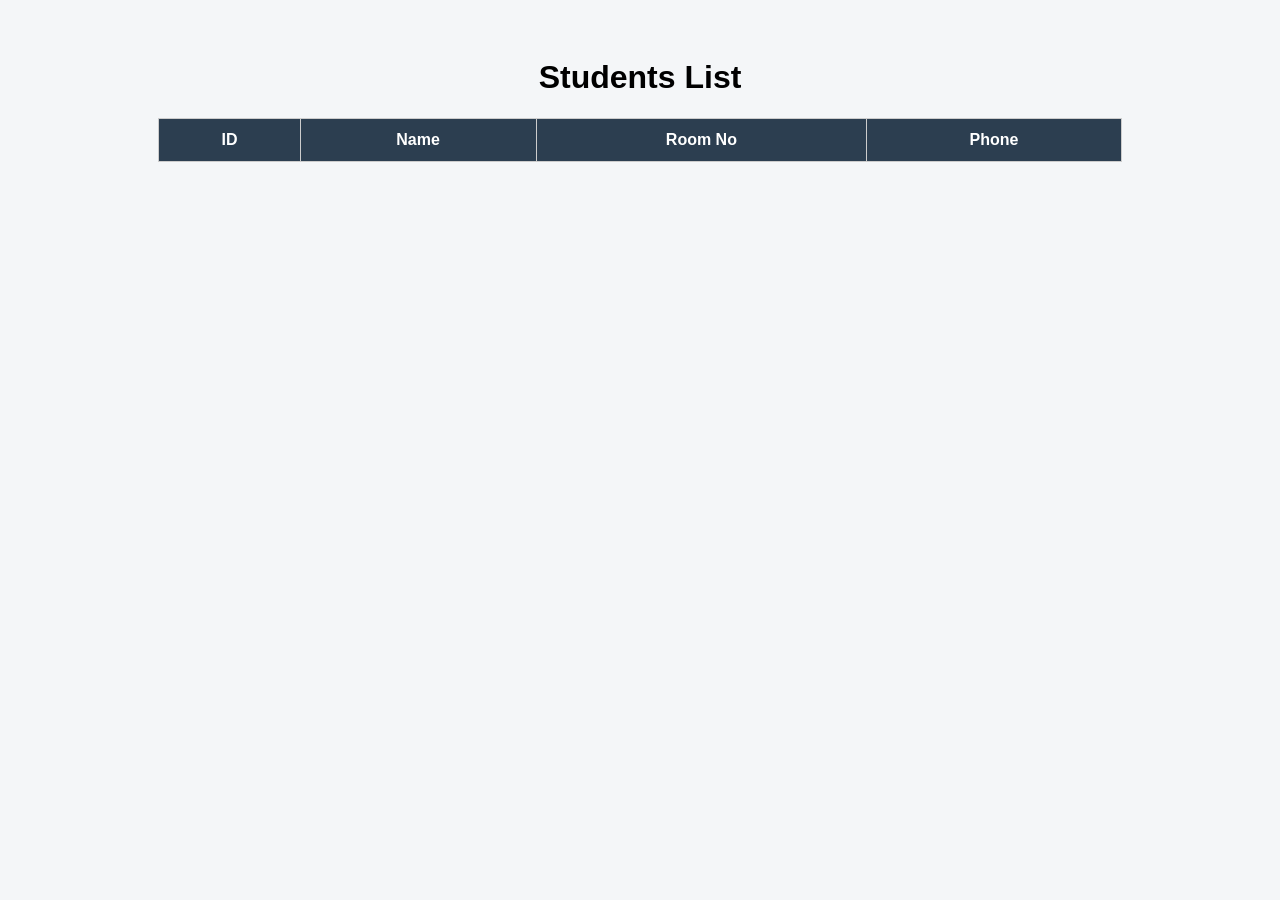
==== web/index.html @ 16275bec "Day 3: Frontend integration with REST API using embedded Tomcat" ====
<!DOCTYPE html>
<html lang="en">
<head>
    <meta charset="UTF-8">
    <title>Hostel Management System</title>
    <link rel="stylesheet" href="style.css">
</head>
<body>

<h1>Students List</h1>

<table id="studentsTable">
    <thead>
    <tr>
        <th>ID</th>
        <th>Name</th>
        <th>Room No</th>
        <th>Phone</th>
    </tr>
    </thead>
    <tbody id="studentsTableBody"></tbody>
</table>

<script src="app.js"></script>
</body>
</html>
---- web/style.css ----
body {
    font-family: Arial, sans-serif;
    padding: 30px;
    background-color: #f4f6f8;
}

h1 {
    text-align: center;
}

table {
    width: 80%;
    margin: auto;
    border-collapse: collapse;
    background-color: white;
}

th, td {
    padding: 12px;
    border: 1px solid #ccc;
    text-align: center;
}

th {
    background-color: #2c3e50;
    color: white;
}

tr:nth-child(even) {
    background-color: #f2f2f2;
}
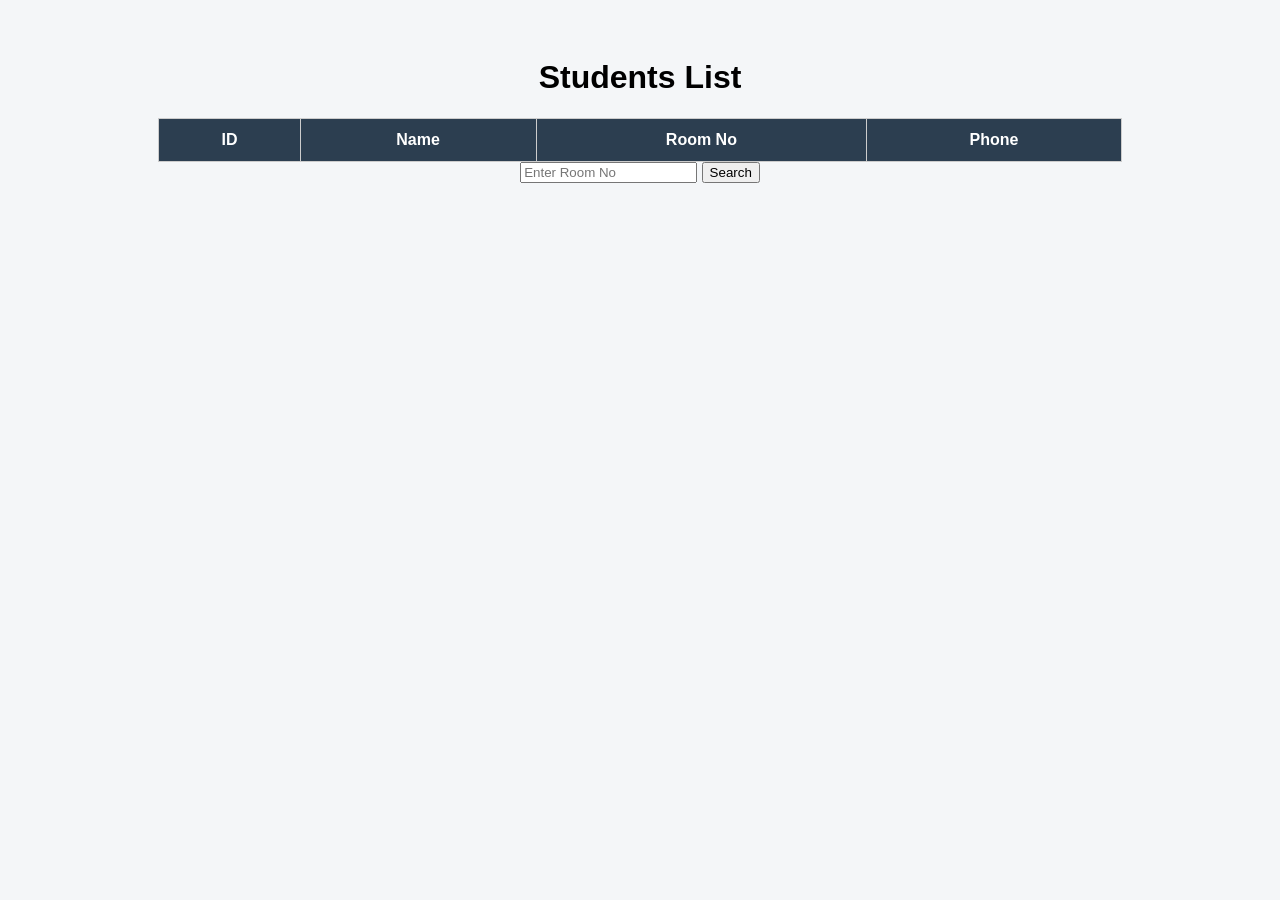
==== commit 6fcaa0cd: "Day 4: validate room capacity before adding students" ====
--- a/web/index.html
+++ b/web/index.html
@@ -21,6 +21,11 @@
     <tbody id="studentsTableBody"></tbody>
 </table>
 
+<div style="text-align:center; margin-bottom:20px;">
+    <input type="text" id="roomSearch" placeholder="Enter Room No">
+    <button onclick="searchByRoom()">Search</button>
+</div>
+
 <script src="app.js"></script>
 </body>
 </html>
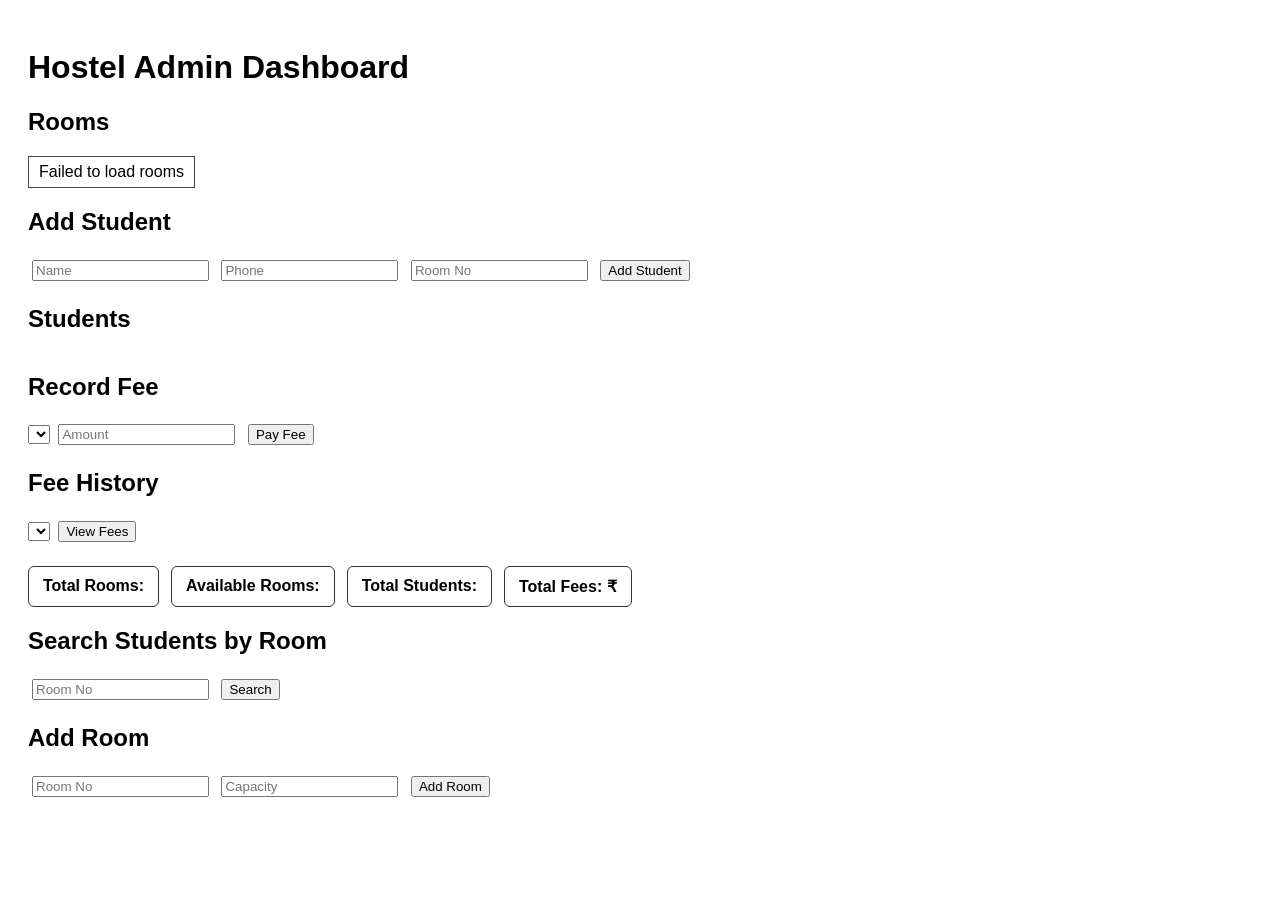
==== commit 6c1728f1: "Day 6:complete full-stack hostel management admin application with extensible design" ====
--- a/web/index.html
+++ b/web/index.html
@@ -1,30 +1,57 @@
 <!DOCTYPE html>
-<html lang="en">
+<html>
 <head>
     <meta charset="UTF-8">
-    <title>Hostel Management System</title>
+    <title>Hostel Admin</title>
     <link rel="stylesheet" href="style.css">
 </head>
 <body>
 
-<h1>Students List</h1>
+<h1>Hostel Admin Dashboard</h1>
 
-<table id="studentsTable">
-    <thead>
-    <tr>
-        <th>ID</th>
-        <th>Name</th>
-        <th>Room No</th>
-        <th>Phone</th>
-    </tr>
-    </thead>
-    <tbody id="studentsTableBody"></tbody>
-</table>
+<h2>Rooms</h2>
+<table id="roomsTable"></table>
 
-<div style="text-align:center; margin-bottom:20px;">
-    <input type="text" id="roomSearch" placeholder="Enter Room No">
-    <button onclick="searchByRoom()">Search</button>
+<h2>Add Student</h2>
+<input id="name" placeholder="Name">
+<input id="phone" placeholder="Phone">
+<input id="roomNo" placeholder="Room No">
+<button onclick="addStudent()">Add Student</button>
+<p id="studentMsg"></p>
+
+<h2>Students</h2>
+<table id="studentsTable"></table>
+
+<h2>Record Fee</h2>
+<select id="studentSelect"></select>
+<input id="amount" placeholder="Amount">
+<button onclick="payFee()">Pay Fee</button>
+<p id="feeMsg"></p>
+
+<h2>Fee History</h2>
+<select id="feeStudentSelect"></select>
+<button onclick="loadFees()">View Fees</button>
+<table id="feesTable"></table>
+
+
+<div id="dashboard" class="cards">
+    <div class="card">Total Rooms: <span id="totalRooms"></span></div>
+    <div class="card">Available Rooms: <span id="availableRooms"></span></div>
+    <div class="card">Total Students: <span id="totalStudents"></span></div>
+    <div class="card">Total Fees: ₹<span id="totalFees"></span></div>
 </div>
+
+<h2>Search Students by Room</h2>
+<input id="searchRoomNo" placeholder="Room No">
+<button onclick="searchByRoom()">Search</button>
+
+<table id="roomStudentsTable"></table>
+
+<h2>Add Room</h2>
+<input id="newRoomNo" placeholder="Room No">
+<input id="newCapacity" placeholder="Capacity">
+<button onclick="addRoom()">Add Room</button>
+<p id="roomMsg"></p>
 
 <script src="app.js"></script>
 </body>
--- a/web/style.css
+++ b/web/style.css
@@ -1,31 +1,29 @@
 body {
-    font-family: Arial, sans-serif;
-    padding: 30px;
-    background-color: #f4f6f8;
-}
-
-h1 {
-    text-align: center;
+    font-family: Arial;
+    padding: 20px;
 }
 
 table {
-    width: 80%;
-    margin: auto;
     border-collapse: collapse;
-    background-color: white;
+    margin-bottom: 20px;
 }
 
-th, td {
-    padding: 12px;
-    border: 1px solid #ccc;
-    text-align: center;
+td, th {
+    border: 1px solid #444;
+    padding: 6px 10px;
 }
 
-th {
-    background-color: #2c3e50;
-    color: white;
+input, button {
+    margin: 4px;
 }
-
-tr:nth-child(even) {
-    background-color: #f2f2f2;
+.cards {
+  display: flex;
+  gap: 12px;
+  margin-bottom: 20px;
 }
+.card {
+  padding: 10px 14px;
+  border: 1px solid #333;
+  border-radius: 6px;
+  font-weight: bold;
+}
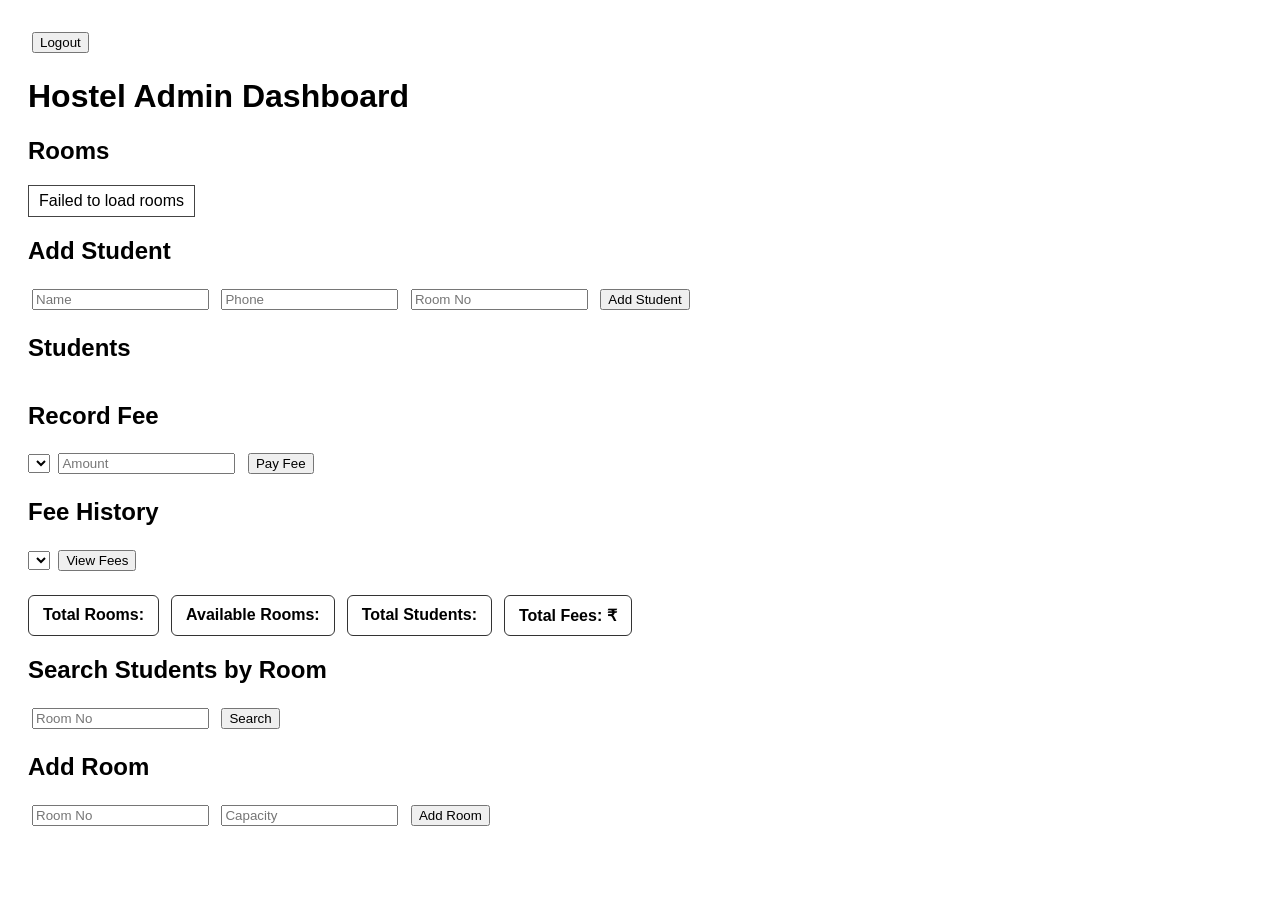
==== commit c162c86a: "Day 7:Added Admin Login functionality" ====
--- a/web/index.html
+++ b/web/index.html
@@ -6,6 +6,16 @@
     <link rel="stylesheet" href="style.css">
 </head>
 <body>
+<script>
+    fetch("/admin/summary")
+      .then(r => {
+        if (r.status === 401) {
+          window.location.href = "/login.html";
+        }
+      });
+</script>
+
+<button onclick="logout()">Logout</button>
 
 <h1>Hostel Admin Dashboard</h1>
 
@@ -33,8 +43,7 @@
 <button onclick="loadFees()">View Fees</button>
 <table id="feesTable"></table>
 
-
-<div id="dashboard" class="cards">
+<div class="cards">
     <div class="card">Total Rooms: <span id="totalRooms"></span></div>
     <div class="card">Available Rooms: <span id="availableRooms"></span></div>
     <div class="card">Total Students: <span id="totalStudents"></span></div>
@@ -44,7 +53,6 @@
 <h2>Search Students by Room</h2>
 <input id="searchRoomNo" placeholder="Room No">
 <button onclick="searchByRoom()">Search</button>
-
 <table id="roomStudentsTable"></table>
 
 <h2>Add Room</h2>
--- a/web/style.css
+++ b/web/style.css
@@ -1,26 +1,28 @@
 body {
-    font-family: Arial;
-    padding: 20px;
+  font-family: Arial;
+  padding: 20px;
 }
 
 table {
-    border-collapse: collapse;
-    margin-bottom: 20px;
+  border-collapse: collapse;
+  margin-bottom: 20px;
 }
 
 td, th {
-    border: 1px solid #444;
-    padding: 6px 10px;
+  border: 1px solid #444;
+  padding: 6px 10px;
 }
 
 input, button {
-    margin: 4px;
+  margin: 4px;
 }
+
 .cards {
   display: flex;
   gap: 12px;
   margin-bottom: 20px;
 }
+
 .card {
   padding: 10px 14px;
   border: 1px solid #333;
